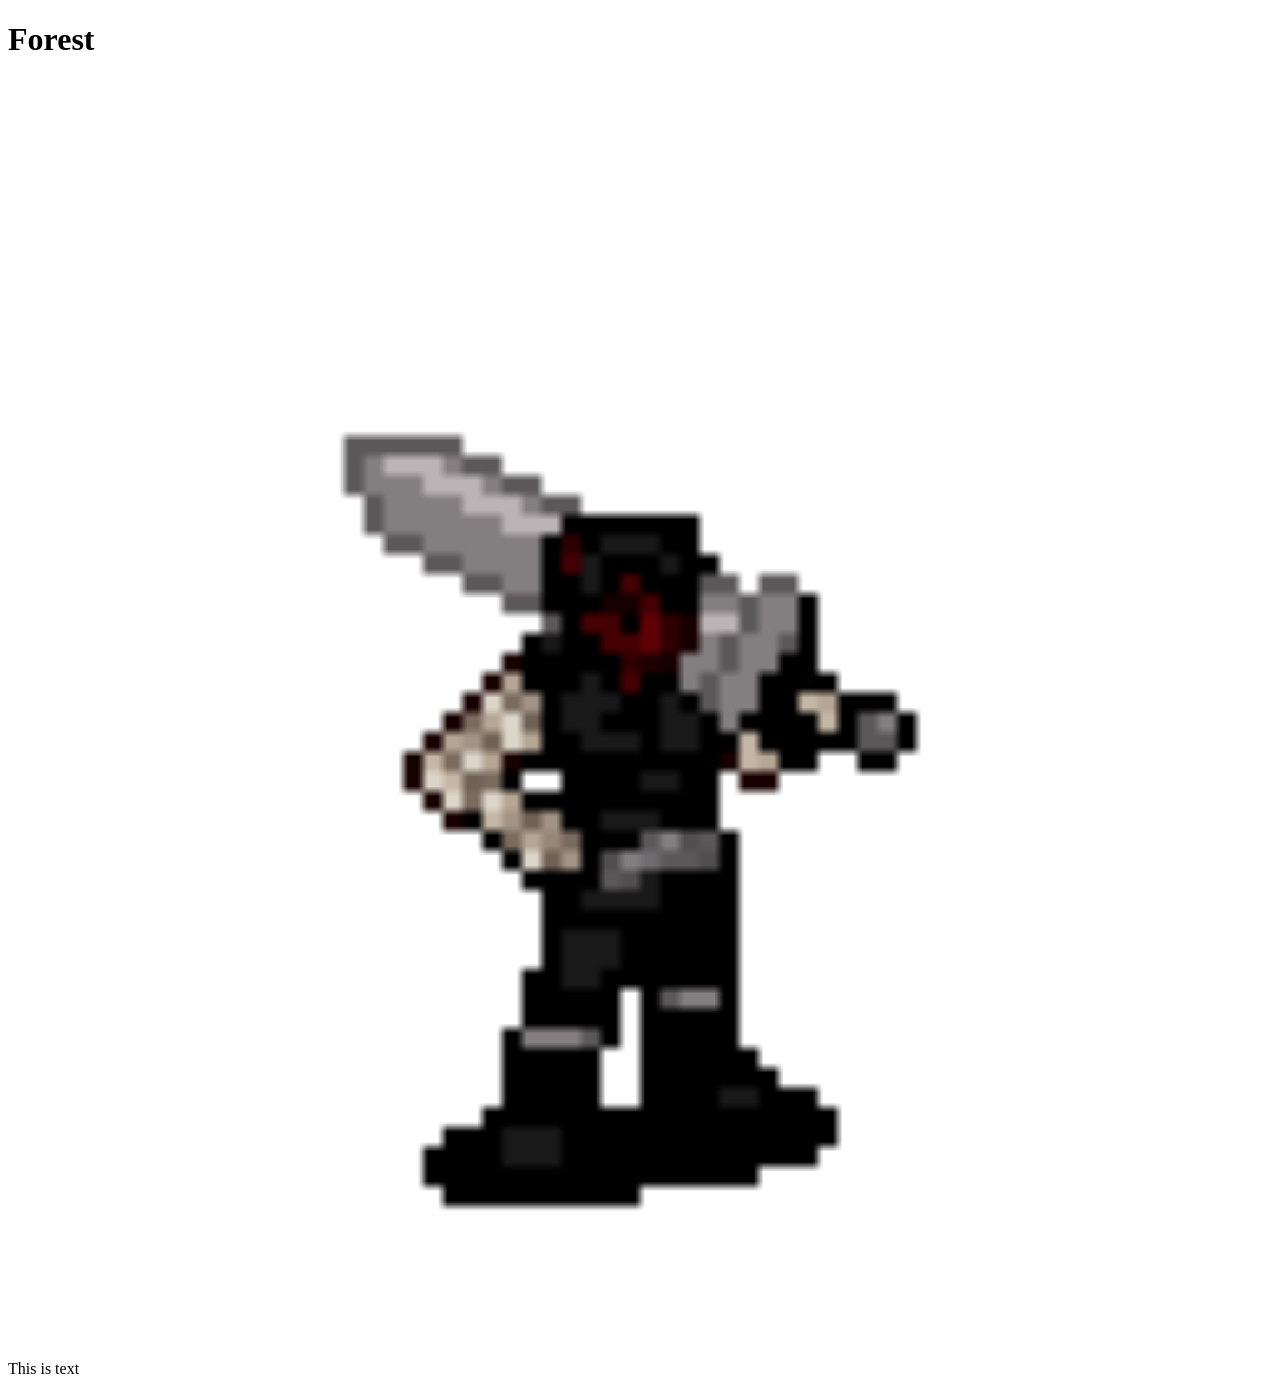
==== src/pages/cave.htm @ 5e452bc2 "feat: added query params that determine map. Currently only forest works and the player choice and d" ====
<!DOCTYPE html>

<html>
  <head>
    <!-- Most of this was pulled from the "html-5 boilerplate" extension -->
    <meta charset="utf-8">
    <link rel="icon" href="../Omnitech_favicon.ico" />
    <title>Omni-Combat - Cave</title>
    <meta name="description" content="">
    <meta name="viewport" content="width=device-width, initial-scale=1">
    <link rel="stylesheet" href="../styles/caveStyles.css">
    <link rel="stylesheet" href="../styles/tokenStyles.css">
  </head>
  <body>
    <div class="game-container">
      <h1>Forest</h1>
      <div class="game-window">
        <div class="grid-container"> 
          <!-- This is where the grid will be generated -->
        </div>
        <p>This is text</p>
      </div>
    </div>
    
    <script src="../scripts/caveScripts.js" defer></script>
    <script src="../scripts/gridScripts.js" defer></script>
  </body>
</html>
---- src/styles/tokenStyles.css ----
#player {
  height: 100%;
  width: 100%;
  display: flex;
  align-items: center;
  justify-content: center;
  height: 100%;
  width: 100%;
  /* background-color: red; */
  /* border-radius: 50%; */
}

#playerToken {
  object-fit: contain;
  height: 100%;
  width: 100%;
}
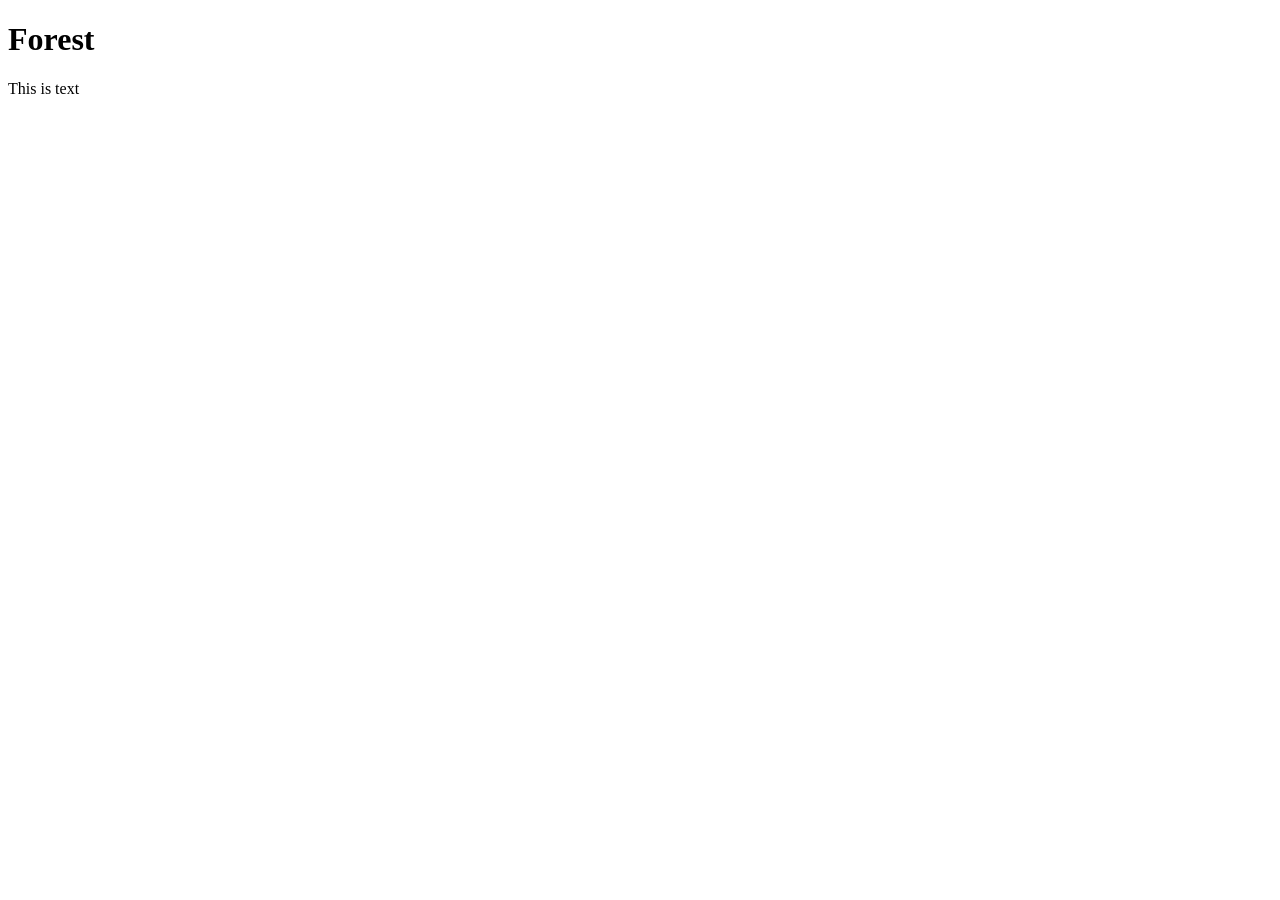
==== commit 7909993d: "feat: Changed map names and corresponding files. Made code more modular. Gave monsters ability to mo" ====
--- a/src/pages/cave.htm
+++ b/src/pages/cave.htm
@@ -22,7 +22,6 @@
       </div>
     </div>
     
-    <script src="../scripts/caveScripts.js" defer></script>
-    <script src="../scripts/gridScripts.js" defer></script>
+    <script type="module" src="../scripts/gridScripts.js" defer></script>
   </body>
 </html>
--- a/src/styles/tokenStyles.css
+++ b/src/styles/tokenStyles.css
@@ -6,12 +6,26 @@
   justify-content: center;
   height: 100%;
   width: 100%;
-  /* background-color: red; */
-  /* border-radius: 50%; */
 }
 
 #playerToken {
   object-fit: contain;
   height: 100%;
   width: 100%;
+}
+
+.monster {
+  height: 100%;
+  width: 100%;
+  display: flex;
+  align-items: center;
+  justify-content: center;
+  height: 100%;
+  width: 100%;
+}
+
+.monster-token {
+  object-fit: contain;
+  height: 100%;
+  width: 100%;
 }
